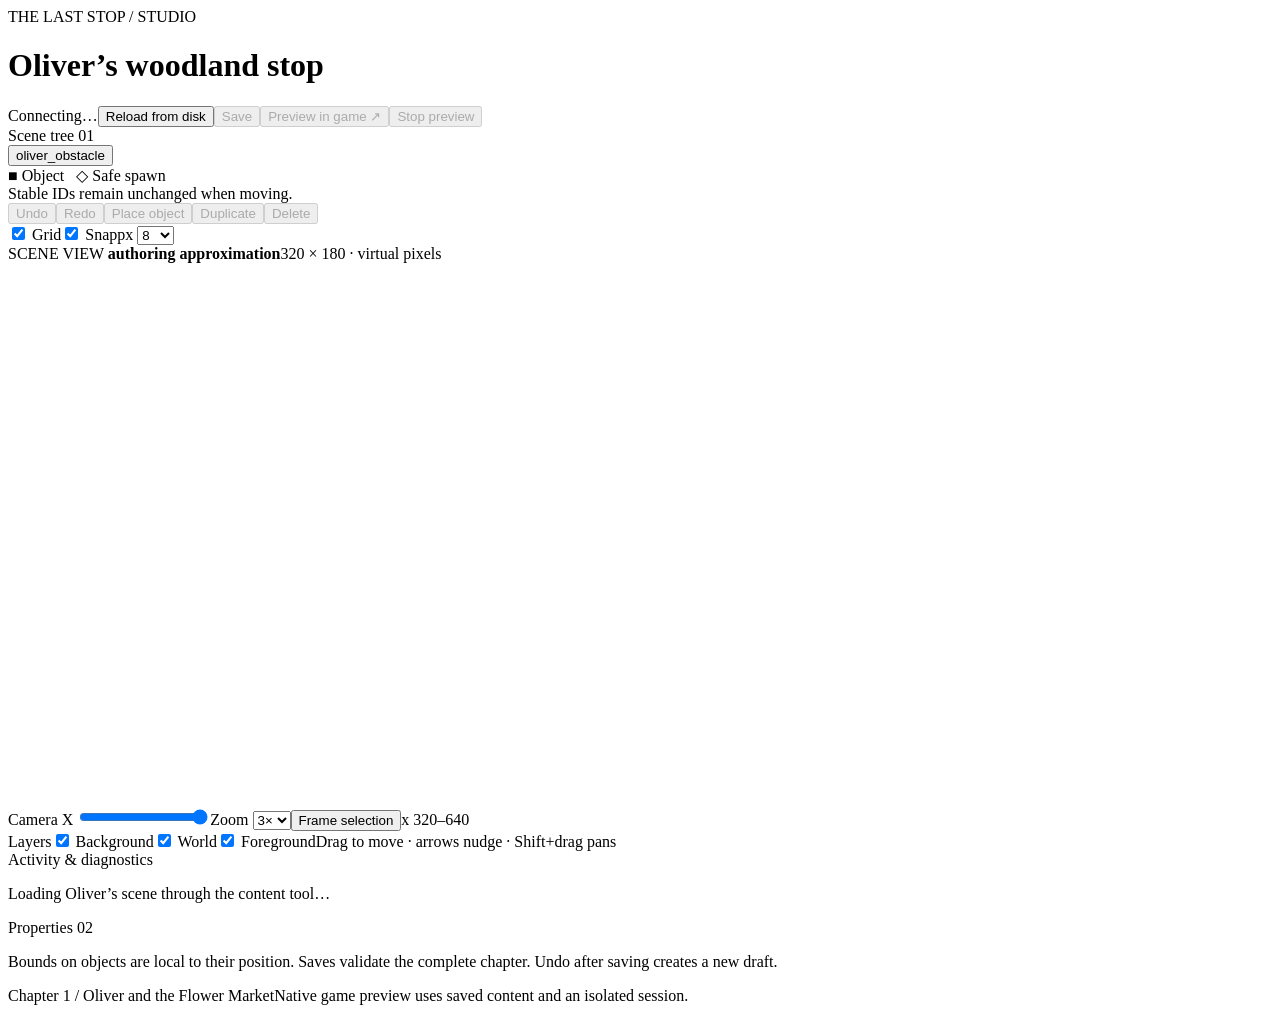
==== editor/web/index.html @ 155d8781 "E1: local visual scene editor (Python stdlib bridge + static web UI) with native preview Implemented" ====
<!doctype html>
<html lang="en">
<head><meta charset="utf-8"><meta name="viewport" content="width=device-width, initial-scale=1"><title>The Last Stop · Scene editor</title><link rel="stylesheet" href="/style.css"><script defer src="/logic.js"></script><script defer src="/app.js"></script></head>
<body>
<header><div><span class="eyebrow">THE LAST STOP / STUDIO</span><h1>Oliver’s woodland stop</h1></div><div class="actions"><span id="dirty" role="status">Connecting…</span><button id="reload">Reload from disk</button><button id="save" class="primary" disabled>Save</button><button id="preview" disabled>Preview in game ↗</button><button id="stop-preview" disabled>Stop preview</button></div></header>
<div id="external" class="notice" role="alert" hidden></div>
<main>
<aside class="tree-panel"><div class="panel-title">Scene tree <span>01</span></div><button id="scene-root" class="tree-root">oliver_obstacle</button><div id="tree" aria-label="Scene objects and spawn markers"></div><div class="legend">■ Object &nbsp; ◇ Safe spawn<br>Stable IDs remain unchanged when moving.</div></aside>
<section class="workspace">
<div class="toolbar"><div class="actions"><button id="undo" disabled>Undo</button><button id="redo" disabled>Redo</button><button id="place" disabled>Place object</button><button id="duplicate" disabled>Duplicate</button><button id="delete" disabled>Delete</button></div><div class="actions"><label><input id="grid" type="checkbox" checked> Grid</label><label><input id="snap" type="checkbox" checked> Snap</label><label>px <select id="step"><option>1</option><option>4</option><option selected>8</option><option>16</option></select></label></div></div>
<div class="viewport-meta"><span>SCENE VIEW <b>authoring approximation</b></span><span>320 × 180 · virtual pixels</span></div>
<div class="canvas-wrap"><canvas id="viewport" width="960" height="540" tabindex="0" aria-label="Authoring approximation. Select an object in the scene tree or drag it here to move."></canvas></div>
<div class="view-controls"><label>Camera X <input id="camera" type="range" min="0" max="320" value="320"></label><label>Zoom <select id="zoom"><option value="1">1×</option><option value="2">2×</option><option value="3" selected>3×</option><option value="4">4×</option></select></label><button id="focus">Frame selection</button><span id="coords">x 320–640</span></div>
<div class="layer-controls"><span>Layers</span><label><input type="checkbox" data-layer="background" checked> Background</label><label><input type="checkbox" data-layer="world" checked> World</label><label><input type="checkbox" data-layer="foreground" checked> Foreground</label><span>Drag to move · arrows nudge · Shift+drag pans</span></div>
<section class="feedback"><div class="panel-title">Activity & diagnostics</div><p id="message" role="status">Loading Oliver’s scene through the content tool…</p><pre id="diagnostics" aria-live="polite"></pre></section>
</section>
<aside class="inspector-panel"><div class="panel-title">Properties <span>02</span></div><div id="inspector"></div><p class="legend">Bounds on objects are local to their position. Saves validate the complete chapter. Undo after saving creates a new draft.</p></aside>
</main>
<footer><span>Chapter 1 / Oliver and the Flower Market</span><span>Native game preview uses saved content and an isolated session.</span></footer>
<dialog id="record-dialog"><form id="record-form"><h2 id="record-title">Place object</h2><p>Enter an explicit, fresh stable ID.</p><label>New ID <input id="new-id" required pattern="[a-z][a-z0-9_]{0,63}" maxlength="64" autocomplete="off"></label><label id="kind-label">Kind <select id="new-kind"><option>handle</option><option>shed</option><option>snail</option><option>winch</option><option>branch</option><option>train</option></select></label><p id="record-error" role="alert"></p><div class="actions"><button type="button" id="cancel-record">Cancel</button><button type="submit" class="primary">Create</button></div></form></dialog>
<dialog id="conflict-dialog"><h2 id="conflict-title">Content changed on disk</h2><p id="conflict-text">Your draft has been kept. Reloading discards it and reads the latest validated scene.</p><div class="actions"><button id="keep-draft">Keep my draft</button><button id="export-draft">Download draft</button><button id="confirm-reload" class="primary">Discard draft & reload</button></div></dialog>
</body></html>
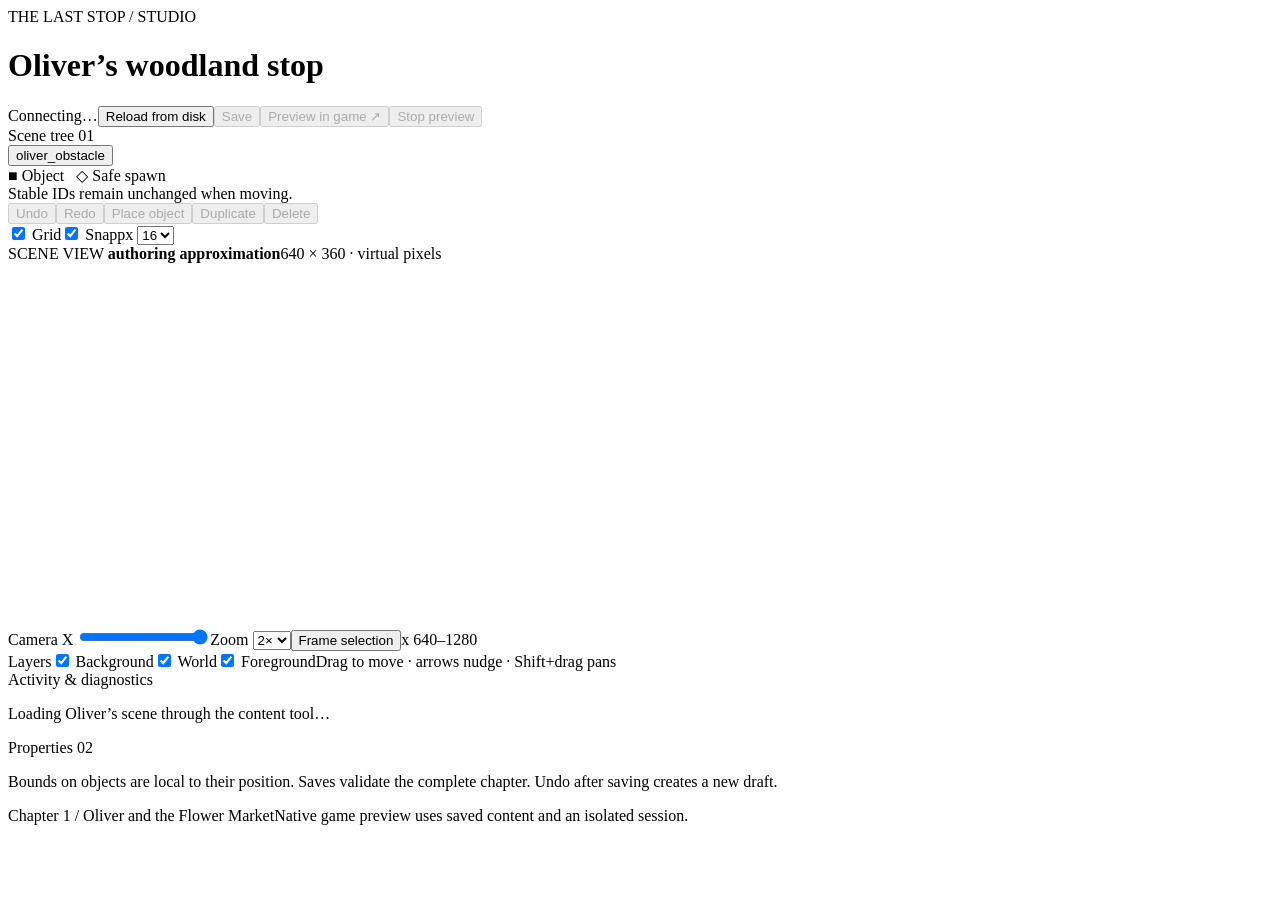
==== commit 3f3bd2bf: "Migrate to 640x360 canvas: doubled world units, scene v2, save v2 migration Implemented by GPT-6.1 S" ====
--- a/editor/web/index.html
+++ b/editor/web/index.html
@@ -7,10 +7,10 @@
 <main>
 <aside class="tree-panel"><div class="panel-title">Scene tree <span>01</span></div><button id="scene-root" class="tree-root">oliver_obstacle</button><div id="tree" aria-label="Scene objects and spawn markers"></div><div class="legend">■ Object &nbsp; ◇ Safe spawn<br>Stable IDs remain unchanged when moving.</div></aside>
 <section class="workspace">
-<div class="toolbar"><div class="actions"><button id="undo" disabled>Undo</button><button id="redo" disabled>Redo</button><button id="place" disabled>Place object</button><button id="duplicate" disabled>Duplicate</button><button id="delete" disabled>Delete</button></div><div class="actions"><label><input id="grid" type="checkbox" checked> Grid</label><label><input id="snap" type="checkbox" checked> Snap</label><label>px <select id="step"><option>1</option><option>4</option><option selected>8</option><option>16</option></select></label></div></div>
-<div class="viewport-meta"><span>SCENE VIEW <b>authoring approximation</b></span><span>320 × 180 · virtual pixels</span></div>
-<div class="canvas-wrap"><canvas id="viewport" width="960" height="540" tabindex="0" aria-label="Authoring approximation. Select an object in the scene tree or drag it here to move."></canvas></div>
-<div class="view-controls"><label>Camera X <input id="camera" type="range" min="0" max="320" value="320"></label><label>Zoom <select id="zoom"><option value="1">1×</option><option value="2">2×</option><option value="3" selected>3×</option><option value="4">4×</option></select></label><button id="focus">Frame selection</button><span id="coords">x 320–640</span></div>
+<div class="toolbar"><div class="actions"><button id="undo" disabled>Undo</button><button id="redo" disabled>Redo</button><button id="place" disabled>Place object</button><button id="duplicate" disabled>Duplicate</button><button id="delete" disabled>Delete</button></div><div class="actions"><label><input id="grid" type="checkbox" checked> Grid</label><label><input id="snap" type="checkbox" checked> Snap</label><label>px <select id="step"><option>1</option><option>2</option><option>8</option><option selected>16</option><option>32</option></select></label></div></div>
+<div class="viewport-meta"><span>SCENE VIEW <b>authoring approximation</b></span><span>640 × 360 · virtual pixels</span></div>
+<div class="canvas-wrap"><canvas id="viewport" width="640" height="360" tabindex="0" aria-label="Authoring approximation. Select an object in the scene tree or drag it here to move."></canvas></div>
+<div class="view-controls"><label>Camera X <input id="camera" type="range" min="0" max="640" value="640"></label><label>Zoom <select id="zoom"><option value="1">1×</option><option value="2" selected>2×</option><option value="3">3×</option><option value="4">4×</option></select></label><button id="focus">Frame selection</button><span id="coords">x 640–1280</span></div>
 <div class="layer-controls"><span>Layers</span><label><input type="checkbox" data-layer="background" checked> Background</label><label><input type="checkbox" data-layer="world" checked> World</label><label><input type="checkbox" data-layer="foreground" checked> Foreground</label><span>Drag to move · arrows nudge · Shift+drag pans</span></div>
 <section class="feedback"><div class="panel-title">Activity & diagnostics</div><p id="message" role="status">Loading Oliver’s scene through the content tool…</p><pre id="diagnostics" aria-live="polite"></pre></section>
 </section>
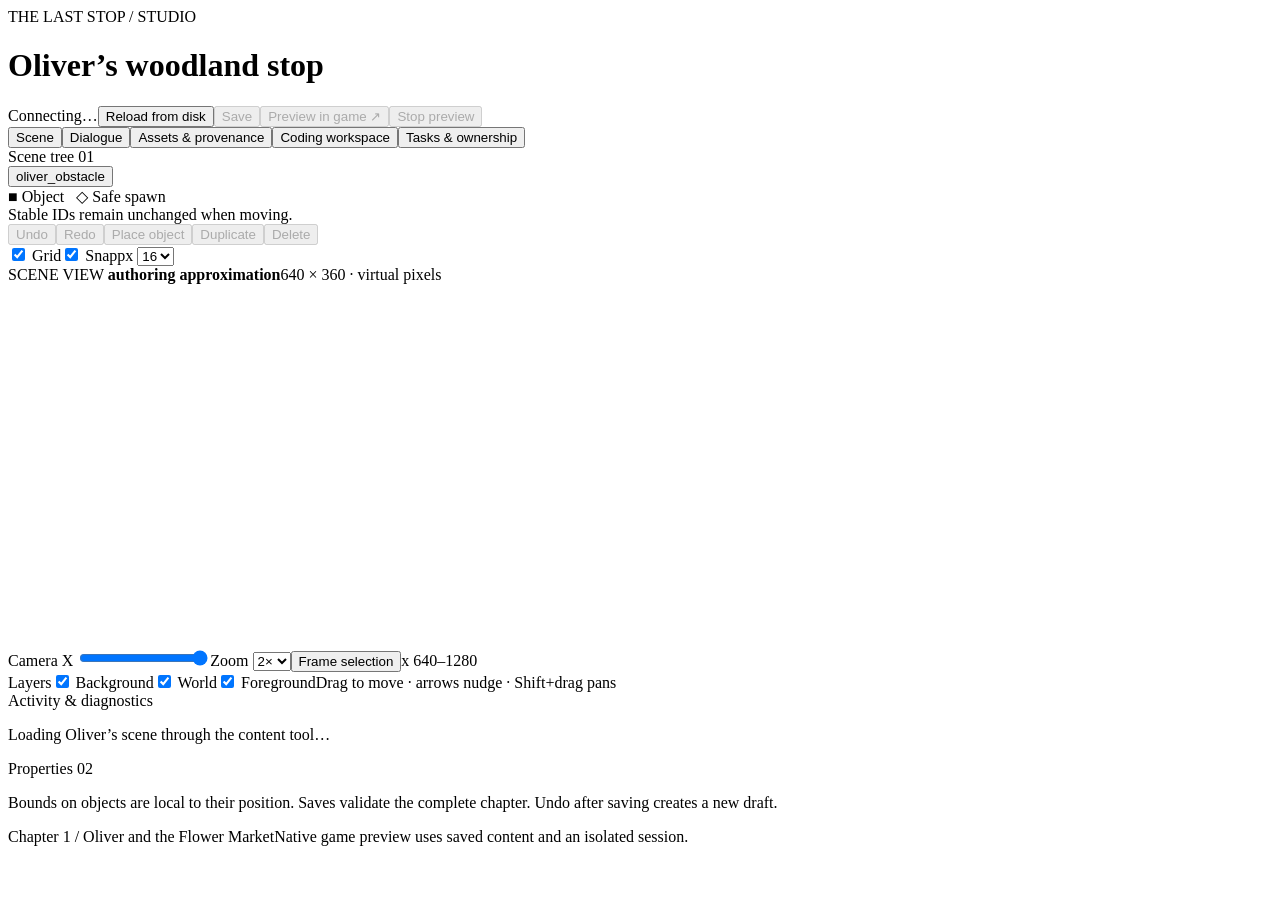
==== commit 9121454a: "E3: dialogue/beat editor, asset browser, coding workspace with real check/build/run, task status Imp" ====
--- a/editor/web/index.html
+++ b/editor/web/index.html
@@ -1,10 +1,10 @@
 <!doctype html>
 <html lang="en">
-<head><meta charset="utf-8"><meta name="viewport" content="width=device-width, initial-scale=1"><title>The Last Stop · Scene editor</title><link rel="stylesheet" href="/style.css"><script defer src="/logic.js"></script><script defer src="/app.js"></script></head>
+<head><meta charset="utf-8"><meta name="viewport" content="width=device-width, initial-scale=1"><title>The Last Stop · Scene editor</title><link rel="stylesheet" href="/style.css"><script defer src="/logic.js"></script><script defer src="/app.js"></script><script defer src="/studio.js"></script></head>
 <body>
 <header><div><span class="eyebrow">THE LAST STOP / STUDIO</span><h1>Oliver’s woodland stop</h1></div><div class="actions"><span id="dirty" role="status">Connecting…</span><button id="reload">Reload from disk</button><button id="save" class="primary" disabled>Save</button><button id="preview" disabled>Preview in game ↗</button><button id="stop-preview" disabled>Stop preview</button></div></header>
 <div id="external" class="notice" role="alert" hidden></div>
-<main>
+<nav id="studio-nav" aria-label="Studio panels"><button data-panel="scene-panel" aria-pressed="true">Scene</button><button data-panel="dialogue-panel">Dialogue</button><button data-panel="assets-panel">Assets & provenance</button><button data-panel="code-panel">Coding workspace</button><button data-panel="tasks-panel">Tasks & ownership</button></nav><main id="scene-panel" class="studio-panel">
 <aside class="tree-panel"><div class="panel-title">Scene tree <span>01</span></div><button id="scene-root" class="tree-root">oliver_obstacle</button><div id="tree" aria-label="Scene objects and spawn markers"></div><div class="legend">■ Object &nbsp; ◇ Safe spawn<br>Stable IDs remain unchanged when moving.</div></aside>
 <section class="workspace">
 <div class="toolbar"><div class="actions"><button id="undo" disabled>Undo</button><button id="redo" disabled>Redo</button><button id="place" disabled>Place object</button><button id="duplicate" disabled>Duplicate</button><button id="delete" disabled>Delete</button></div><div class="actions"><label><input id="grid" type="checkbox" checked> Grid</label><label><input id="snap" type="checkbox" checked> Snap</label><label>px <select id="step"><option>1</option><option>2</option><option>8</option><option selected>16</option><option>32</option></select></label></div></div>
@@ -16,6 +16,17 @@
 </section>
 <aside class="inspector-panel"><div class="panel-title">Properties <span>02</span></div><div id="inspector"></div><p class="legend">Bounds on objects are local to their position. Saves validate the complete chapter. Undo after saving creates a new draft.</p></aside>
 </main>
+<section id="dialogue-panel" class="studio-panel studio-section" hidden>
+<div class="actions"><label>Document / role <select id="dialogue-document" aria-label="Dialogue document"></select></label><span id="dialogue-dirty"></span><button id="dialogue-save" disabled>Save document</button><button id="dialogue-reload" disabled>Reload document</button><button id="dialogue-download" disabled>Download draft</button><button id="dialogue-undo" disabled>Undo draft</button><button id="dialogue-redo" disabled>Redo draft</button><button id="validate-saved">Validate saved content</button></div>
+<p id="dialogue-status" role="status"></p><p id="completion"></p>
+<div class="studio-columns"><aside><h2>Beat order</h2><div id="beat-list"></div><label>New beat ID <input id="beat-new-id"></label><label>New line ID <input id="line-new-id"></label><label>Beat kind <select id="beat-new-kind"><option>line</option><option>stage</option><option>card</option></select></label><div class="actions"><button id="beat-create" disabled>Create</button><button id="beat-duplicate" disabled>Duplicate</button><button id="beat-delete" disabled>Delete beat</button><button id="beat-up" disabled>Move up</button><button id="beat-down" disabled>Move down</button></div></aside><div id="beat-form"></div></div>
+<pre id="dialogue-diagnostics"></pre></section>
+<section id="assets-panel" class="studio-panel studio-section" hidden><h2>Registered assets</h2><p>Manifest provenance is evidence supplied by its authors; uncertainty in the register remains unresolved.</p><label>Asset <select id="asset-select"></select></label><p id="asset-status" role="status"></p><div class="asset-preview"><img id="asset-image" alt="Registered asset strip"><canvas id="asset-frame" width="240" height="160"></canvas></div><label>Frame <input id="asset-frame-number" type="number" min="0" value="0"></label><pre id="asset-metadata"></pre><h2>assets/ASSET_LICENSES.md</h2><pre id="asset-licenses"></pre></section>
+<section id="code-panel" class="studio-panel studio-section" hidden><div class="actions"><button id="project-refresh">Refresh project tree</button><label>Literal search <input id="project-search"></label><button id="search-project">Search</button></div><div class="code-layout"><aside id="project-tree"></aside><div><div id="source-tabs" class="actions"></div><p id="source-state" role="status">Open a project file.</p><div class="actions"><button id="source-save">Save selected file</button><button id="source-reload">Reload selected file</button><button id="source-download">Download buffer</button><button id="source-diff">Diff saved file vs Git HEAD</button></div><textarea id="source-editor" spellcheck="false" aria-label="Source buffer"></textarea><pre id="source-diff-output"></pre><div id="search-results"></div></div></div>
+<p>Check, build and Run use saved disk bytes. Unsaved buffers are excluded.</p><div id="job-controls" class="actions"><button data-job="check-game">Check game</button><button data-job="check-dev">Check dev</button><button data-job="build-content">Build content CLI</button><button data-job="build-dev">Build dev game</button><button data-job="build-release">Build release</button><button data-job="run-scene">Run scene</button><button disabled title="Requires E2 --preview-entry chapter">Run journey · unavailable until E2</button><button id="job-stop">Stop owned job</button><button id="code-stop-preview">Stop native preview</button></div><p id="job-state" role="status"></p><pre id="job-metadata"></pre><div id="job-diagnostics"></div><pre id="job-log" aria-live="polite"></pre></section>
+<section id="tasks-panel" class="studio-panel studio-section" hidden><div class="actions"><h2>Recorded work & ownership</h2><button id="tasks-refresh">Refresh evidence</button></div><p>Git changes describe files. Recorded handoffs, reviews and acceptance remain separate claims. Provider states are last-observed exports only.</p><p id="tasks-state" role="status"></p><div id="task-list"></div><h2>Ownership claims · unresolved contradictions</h2><pre id="task-owners"></pre><h2>Provider observations</h2><pre id="task-provider"></pre><h2>Git status / log</h2><pre id="task-git"></pre><h2>Managed agent/source edits</h2><pre id="task-transactions"></pre><details><summary>Original orchestration log and hash</summary><pre id="task-log"></pre></details></section>
+<dialog id="studio-conflict"><h2>Draft kept</h2><p id="studio-conflict-text"></p><div class="actions"><button id="studio-keep">Keep draft</button><button id="studio-download">Download draft</button><button id="studio-discard">Discard draft & reload disk</button></div></dialog>
+<dialog id="saved-choice"><h2>Unsaved drafts are open</h2><p>Commands use saved disk bytes. Save dirty source files explicitly or continue with saved files. Dialogue and scene drafts require their own Save.</p><div class="actions"><button id="choice-cancel">Cancel</button><button id="choice-save">Save dirty source files & continue</button><button id="choice-disk">Use saved files</button></div></dialog>
 <footer><span>Chapter 1 / Oliver and the Flower Market</span><span>Native game preview uses saved content and an isolated session.</span></footer>
 <dialog id="record-dialog"><form id="record-form"><h2 id="record-title">Place object</h2><p>Enter an explicit, fresh stable ID.</p><label>New ID <input id="new-id" required pattern="[a-z][a-z0-9_]{0,63}" maxlength="64" autocomplete="off"></label><label id="kind-label">Kind <select id="new-kind"><option>handle</option><option>shed</option><option>snail</option><option>winch</option><option>branch</option><option>train</option></select></label><p id="record-error" role="alert"></p><div class="actions"><button type="button" id="cancel-record">Cancel</button><button type="submit" class="primary">Create</button></div></form></dialog>
 <dialog id="conflict-dialog"><h2 id="conflict-title">Content changed on disk</h2><p id="conflict-text">Your draft has been kept. Reloading discards it and reads the latest validated scene.</p><div class="actions"><button id="keep-draft">Keep my draft</button><button id="export-draft">Download draft</button><button id="confirm-reload" class="primary">Discard draft & reload</button></div></dialog>
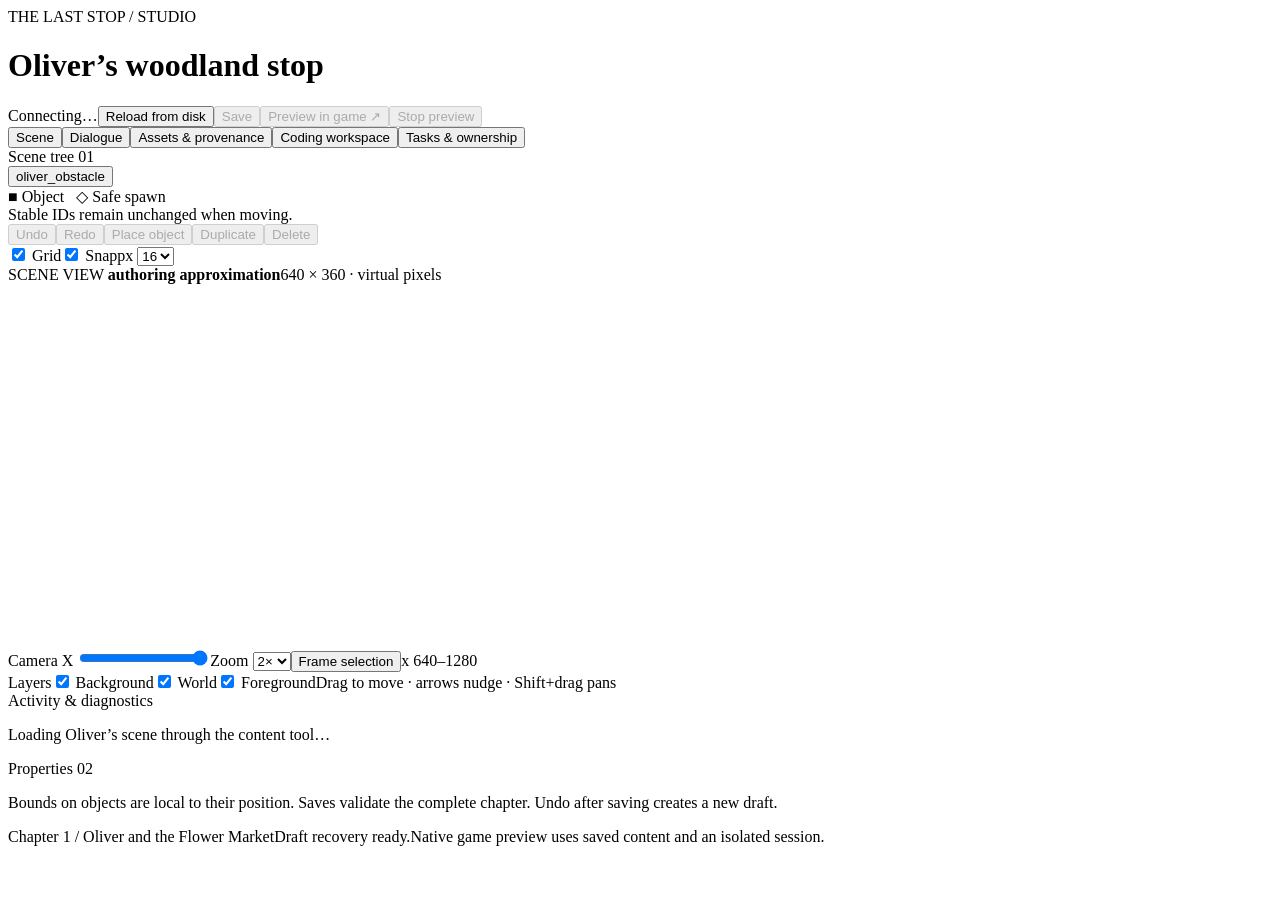
==== commit a6c76517: "E4: run-journey wiring, durable editor draft recovery, reliability suite; P3 lock message Implemente" ====
--- a/editor/web/index.html
+++ b/editor/web/index.html
@@ -1,6 +1,6 @@
 <!doctype html>
 <html lang="en">
-<head><meta charset="utf-8"><meta name="viewport" content="width=device-width, initial-scale=1"><title>The Last Stop · Scene editor</title><link rel="stylesheet" href="/style.css"><script defer src="/logic.js"></script><script defer src="/app.js"></script><script defer src="/studio.js"></script></head>
+<head><meta charset="utf-8"><meta name="viewport" content="width=device-width, initial-scale=1"><title>The Last Stop · Scene editor</title><link rel="stylesheet" href="/style.css"><script defer src="/logic.js"></script><script defer src="/drafts.js"></script><script defer src="/app.js"></script><script defer src="/studio.js"></script></head>
 <body>
 <header><div><span class="eyebrow">THE LAST STOP / STUDIO</span><h1>Oliver’s woodland stop</h1></div><div class="actions"><span id="dirty" role="status">Connecting…</span><button id="reload">Reload from disk</button><button id="save" class="primary" disabled>Save</button><button id="preview" disabled>Preview in game ↗</button><button id="stop-preview" disabled>Stop preview</button></div></header>
 <div id="external" class="notice" role="alert" hidden></div>
@@ -23,11 +23,11 @@
 <pre id="dialogue-diagnostics"></pre></section>
 <section id="assets-panel" class="studio-panel studio-section" hidden><h2>Registered assets</h2><p>Manifest provenance is evidence supplied by its authors; uncertainty in the register remains unresolved.</p><label>Asset <select id="asset-select"></select></label><p id="asset-status" role="status"></p><div class="asset-preview"><img id="asset-image" alt="Registered asset strip"><canvas id="asset-frame" width="240" height="160"></canvas></div><label>Frame <input id="asset-frame-number" type="number" min="0" value="0"></label><pre id="asset-metadata"></pre><h2>assets/ASSET_LICENSES.md</h2><pre id="asset-licenses"></pre></section>
 <section id="code-panel" class="studio-panel studio-section" hidden><div class="actions"><button id="project-refresh">Refresh project tree</button><label>Literal search <input id="project-search"></label><button id="search-project">Search</button></div><div class="code-layout"><aside id="project-tree"></aside><div><div id="source-tabs" class="actions"></div><p id="source-state" role="status">Open a project file.</p><div class="actions"><button id="source-save">Save selected file</button><button id="source-reload">Reload selected file</button><button id="source-download">Download buffer</button><button id="source-diff">Diff saved file vs Git HEAD</button></div><textarea id="source-editor" spellcheck="false" aria-label="Source buffer"></textarea><pre id="source-diff-output"></pre><div id="search-results"></div></div></div>
-<p>Check, build and Run use saved disk bytes. Unsaved buffers are excluded.</p><div id="job-controls" class="actions"><button data-job="check-game">Check game</button><button data-job="check-dev">Check dev</button><button data-job="build-content">Build content CLI</button><button data-job="build-dev">Build dev game</button><button data-job="build-release">Build release</button><button data-job="run-scene">Run scene</button><button disabled title="Requires E2 --preview-entry chapter">Run journey · unavailable until E2</button><button id="job-stop">Stop owned job</button><button id="code-stop-preview">Stop native preview</button></div><p id="job-state" role="status"></p><pre id="job-metadata"></pre><div id="job-diagnostics"></div><pre id="job-log" aria-live="polite"></pre></section>
+<p>Check, build and Run use saved disk bytes. Unsaved buffers are excluded.</p><div id="job-controls" class="actions"><button data-job="check-game">Check game</button><button data-job="check-dev">Check dev</button><button data-job="build-content">Build content CLI</button><button data-job="build-dev">Build dev game</button><button data-job="build-release">Build release</button><button data-job="run-scene">Run scene</button><button data-job="run-journey">Run journey</button><button id="job-stop">Stop owned job</button><button id="code-stop-preview">Stop native preview</button></div><p id="job-state" role="status"></p><pre id="job-metadata"></pre><div id="job-diagnostics"></div><pre id="job-log" aria-live="polite"></pre></section>
 <section id="tasks-panel" class="studio-panel studio-section" hidden><div class="actions"><h2>Recorded work & ownership</h2><button id="tasks-refresh">Refresh evidence</button></div><p>Git changes describe files. Recorded handoffs, reviews and acceptance remain separate claims. Provider states are last-observed exports only.</p><p id="tasks-state" role="status"></p><div id="task-list"></div><h2>Ownership claims · unresolved contradictions</h2><pre id="task-owners"></pre><h2>Provider observations</h2><pre id="task-provider"></pre><h2>Git status / log</h2><pre id="task-git"></pre><h2>Managed agent/source edits</h2><pre id="task-transactions"></pre><details><summary>Original orchestration log and hash</summary><pre id="task-log"></pre></details></section>
 <dialog id="studio-conflict"><h2>Draft kept</h2><p id="studio-conflict-text"></p><div class="actions"><button id="studio-keep">Keep draft</button><button id="studio-download">Download draft</button><button id="studio-discard">Discard draft & reload disk</button></div></dialog>
 <dialog id="saved-choice"><h2>Unsaved drafts are open</h2><p>Commands use saved disk bytes. Save dirty source files explicitly or continue with saved files. Dialogue and scene drafts require their own Save.</p><div class="actions"><button id="choice-cancel">Cancel</button><button id="choice-save">Save dirty source files & continue</button><button id="choice-disk">Use saved files</button></div></dialog>
-<footer><span>Chapter 1 / Oliver and the Flower Market</span><span>Native game preview uses saved content and an isolated session.</span></footer>
+<footer><span>Chapter 1 / Oliver and the Flower Market</span><span id="draft-state" role="status">Draft recovery ready.</span><span>Native game preview uses saved content and an isolated session.</span></footer>
 <dialog id="record-dialog"><form id="record-form"><h2 id="record-title">Place object</h2><p>Enter an explicit, fresh stable ID.</p><label>New ID <input id="new-id" required pattern="[a-z][a-z0-9_]{0,63}" maxlength="64" autocomplete="off"></label><label id="kind-label">Kind <select id="new-kind"><option>handle</option><option>shed</option><option>snail</option><option>winch</option><option>branch</option><option>train</option></select></label><p id="record-error" role="alert"></p><div class="actions"><button type="button" id="cancel-record">Cancel</button><button type="submit" class="primary">Create</button></div></form></dialog>
 <dialog id="conflict-dialog"><h2 id="conflict-title">Content changed on disk</h2><p id="conflict-text">Your draft has been kept. Reloading discards it and reads the latest validated scene.</p><div class="actions"><button id="keep-draft">Keep my draft</button><button id="export-draft">Download draft</button><button id="confirm-reload" class="primary">Discard draft & reload</button></div></dialog>
 </body></html>
